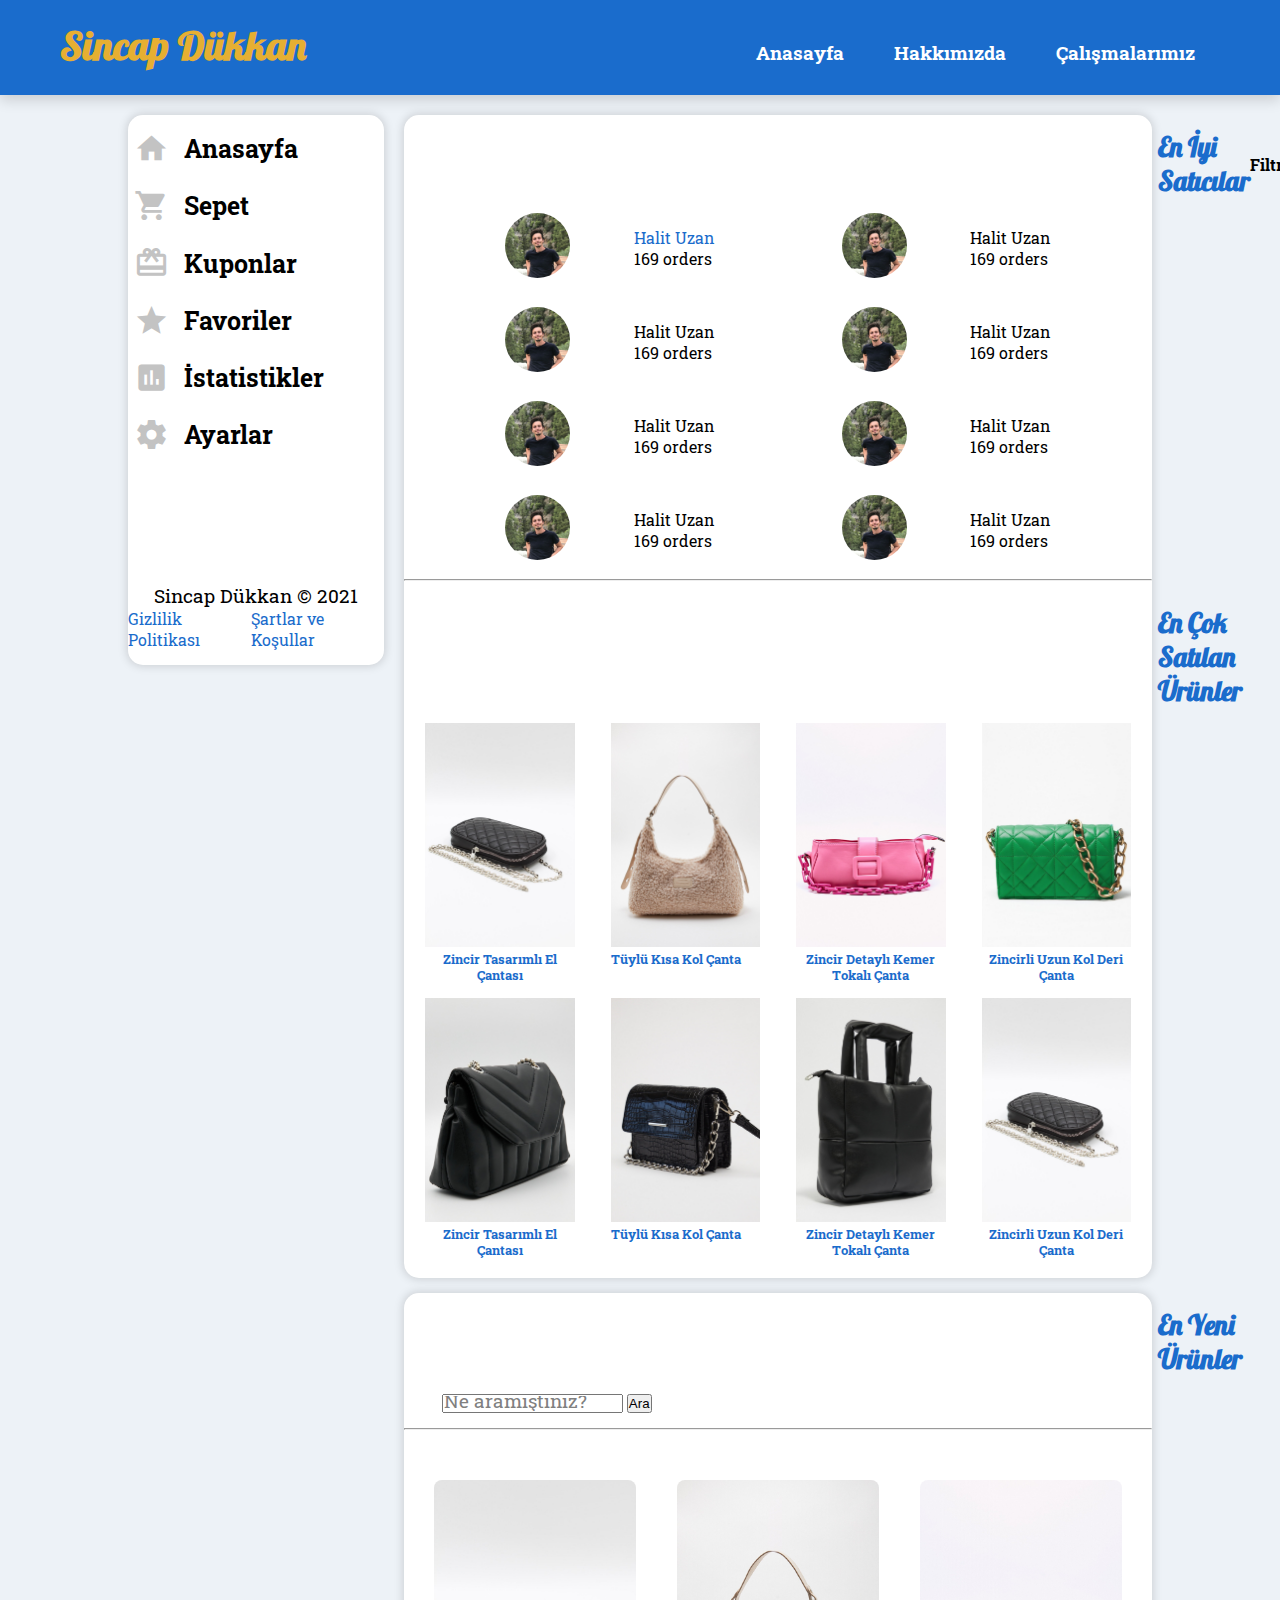
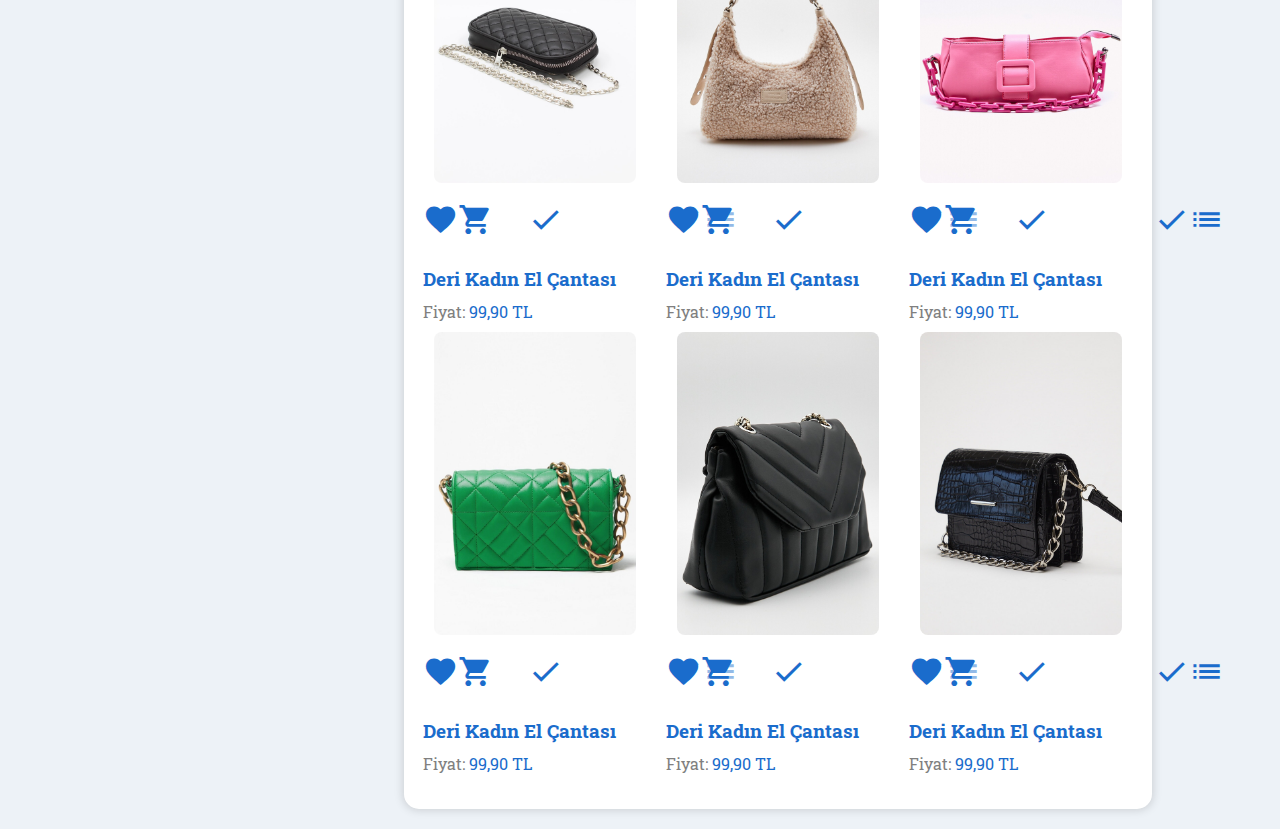
==== index.html @ 0cda6cd9 "first commit" ====
<!DOCTYPE html>
<html lang="tr">

<head>
    <meta charset="UTF-8" />
    <meta http-equiv="X-UA-Compatible" content="IE=edge" />
    <meta name="viewport" content="width=device-width, initial-scale=1.0" />
    <link href="https://fonts.googleapis.com/icon?family=Material+Icons" rel="stylesheet">
    <link rel="preconnect" href="https://fonts.googleapis.com">
    <link rel="preconnect" href="https://fonts.gstatic.com" crossorigin>
    <link href="https://cdn.jsdelivr.net/npm/bootstrap@5.0.2/dist/css/bootstrap.min.css" rel="stylesheet" integrity="sha384-EVSTQN3/azprG1Anm3QDgpJLIm9Nao0Yz1ztcQTwFspd3yD65VohhpuuCOmLASjC" crossorigin="anonymous">
    <link
        href="https://fonts.googleapis.com/css2?family=Lobster&family=Roboto+Slab:wght@100;200;300;400;500;600;700;800;900&display=swap"
        rel="stylesheet">
    <link rel="stylesheet" href="./css/style.css" />
    <link rel="stylesheet" href="./css/h3.css" />
    <link rel="stylesheet" href="./css/query.min.css" />
    <title>Sincap Dükkan</title>
</head>

<body>
    <div class="wrap">
        <header class="h3-flex-jc-sp">
            <div class="header-left h3-l-4">
                <p>Sincap Dükkan</p>
            </div>
            <div class="header-right h3-align-c h3-r-4">
                <span>
                    <ul class="top-menu h3-align-c">
                        <a href="./index.html"><li>Anasayfa</li></a>
                    </a>
                    <a href="./hakkimizda.html"><li>Hakkımızda</li></a>
                    <a href="#"><li>Çalışmalarımız</li></a>
                    </ul>
                </span>
            </div>
        </header>

        <main class="h3-flex-jc-sp">
            <div class="sidebar h3-flexd-jc-sp">
                <div class="left-menu">
                    <ul>
                        <li class="h3-align-c"><span class="material-icons">home</span><span
                                class="left-menu-1">Anasayfa</span></li>
                        <li class="h3-align-c"><span class="material-icons">shopping_cart</span><span
                                class="left-menu-1">Sepet</span></li>
                        <li class="h3-align-c"><span class="material-icons">redeem</span><span
                                class="left-menu-1">Kuponlar</span></li>
                        <li class="h3-align-c"><span class="material-icons">star</span><span
                                class="left-menu-1">Favoriler</span></li>
                        <li class="h3-align-c"><span class="material-icons">assessment</span><span
                                class="left-menu-1">İstatistikler</span></li>
                        <li class="h3-align-c"><span class="material-icons">settings</span><span
                                class="left-menu-1">Ayarlar</span></li>
                    </ul>
                </div>
                <div class="sidebar-info h3-flexd-jc-se" style="margin-bottom: 15px;">
                    <div style="font-size: 1.2rem;text-align: center;">
                        <p>Sincap Dükkan &copy; 2021</p>
                    </div>
                    <div class="h3-flex-jc-se" style="font-size: 1rem;">
                        <a href="#">Gizlilik Politikası</a>
                        <a href="#">Şartlar ve Koşullar</a>
                    </div>
                </div>
            </div>
            <div class="main">
                <div class="main-top">
                    <div class="top-sellers">
                        <div class="top-header h3-flex-jc-sp" style="width: 95%;margin: auto;">
                            <div class="h3-align-c"><span class="material-icons">
                                    local_fire_department
                                </span>
                                <h3>En İyi Satıcılar</h3>
                            </div>
                            <div class="h3-align-c">
                                <h4>Filtrele</h4><span class="material-icons"
                                    style="color: #edf2f7;text-shadow: 0px 0px 3px rgb(0 0 0 / 15%);">
                                    filter_alt
                                </span>
                            </div>
                        </div>
                        <div class="top-main h3-flex h3-flex-wrap">
                            <div class="sellers h3-flex-jc-se h3-align-c">
                                <div>
                                    <img src="./images/pp.jpg" alt="">
                                </div>
                                <div>
                                    <p><a href="./sellers.html">Halit Uzan</a></p>
                                    <p>169 orders</p>
                                </div>
                            </div>
                            <div class="sellers h3-flex-jc-se h3-align-c">
                                <div>
                                    <img src="./images/pp.jpg" alt="">
                                </div>
                                <div>
                                    <p>Halit Uzan</p>
                                    <p>169 orders</p>
                                </div>
                            </div>
                            <div class="sellers h3-flex-jc-se h3-align-c">
                                <div>
                                    <img src="./images/pp.jpg" alt="">
                                </div>
                                <div>
                                    <p>Halit Uzan</p>
                                    <p>169 orders</p>
                                </div>
                            </div>
                            <div class="sellers h3-flex-jc-se h3-align-c">
                                <div>
                                    <img src="./images/pp.jpg" alt="">
                                </div>
                                <div>
                                    <p>Halit Uzan</p>
                                    <p>169 orders</p>
                                </div>
                            </div>
                            <div class="sellers h3-flex-jc-se h3-align-c">
                                <div>
                                    <img src="./images/pp.jpg" alt="">
                                </div>
                                <div>
                                    <p>Halit Uzan</p>
                                    <p>169 orders</p>
                                </div>
                            </div>
                            <div class="sellers h3-flex-jc-se h3-align-c">
                                <div>
                                    <img src="./images/pp.jpg" alt="">
                                </div>
                                <div>
                                    <p>Halit Uzan</p>
                                    <p>169 orders</p>
                                </div>
                            </div>
                            <div class="sellers h3-flex-jc-se h3-align-c">
                                <div>
                                    <img src="./images/pp.jpg" alt="">
                                </div>
                                <div>
                                    <p>Halit Uzan</p>
                                    <p>169 orders</p>
                                </div>
                            </div>
                            <div class="sellers h3-flex-jc-se h3-align-c">
                                <div>
                                    <img src="./images/pp.jpg" alt="">
                                </div>
                                <div>
                                    <p>Halit Uzan</p>
                                    <p>169 orders</p>
                                </div>
                            </div>
                        </div>
                    </div>
                    <hr>
                    <div class="top-articles">
                        <div class="top-header h3-flex-jc-sp" style="width: 95%;margin: auto;">
                            <div class="h3-align-c"><span class="material-icons">
                                    local_fire_department
                                </span>
                                <h3>En Çok Satılan Ürünler</h3>
                            </div>
                        </div>
                        <div class="articles-body h3-flex-jc-se h3-flex-wrap">
                            <div class="article h3-align-c h3-flex-jc-se">
                                <div class="article-img">
                                    <img src="./images/yeni.jpg" alt="">
                                </div>
                                <div class="article-details h3-flexd-jc-se">
                                    <h3 class="article-h3">Zincir Tasarımlı El Çantası</h3>
                                </div>
                            </div>
                            <div class="article h3-align-c h3-flex-jc-se">
                                <div class="article-img">
                                    <img src="./images/yeni1.jpg" alt="">
                                </div>
                                <div class="article-details h3-flexd-jc-se">
                                    <h3 class="article-h3">Tüylü Kısa Kol Çanta</h3>
                                    
                                </div>
                            </div>
                            <div class="article h3-align-c h3-flex-jc-se">
                                <div class="article-img">
                                    <img src="./images/yeni3.jpg" alt="">
                                </div>
                                <div class="article-details h3-flexd-jc-se">
                                    <h3 class="article-h3">Zincir Detaylı Kemer Tokalı Çanta</h3>
                                    
                                </div>
                            </div>
                            <div class="article h3-align-c h3-flex-jc-se ">
                                <div class="article-img">
                                    <img src="./images/yeni4.jpg" alt="">
                                </div>
                                <div class="article-details h3-flexd-jc-se">
                                    <h3 class="article-h3">Zincirli Uzun Kol Deri Çanta</h3> 
                                </div>
                            </div>
                            <div class="article h3-align-c h3-flex-jc-se">
                                <div class="article-img">
                                    <img src="./images/yeni5.jpg" alt="">
                                </div>
                                <div class="article-details h3-flexd-jc-se">
                                    <h3 class="article-h3">Zincir Tasarımlı El Çantası</h3>
                                </div>
                            </div>
                            <div class="article h3-align-c h3-flex-jc-se">
                                <div class="article-img">
                                    <img src="./images/yeni6.jpg" alt="">
                                </div>
                                <div class="article-details h3-flexd-jc-se">
                                    <h3 class="article-h3">Tüylü Kısa Kol Çanta</h3>
                                    
                                </div>
                            </div>
                            <div class="article h3-align-c h3-flex-jc-se">
                                <div class="article-img">
                                    <img src="./images/yeni7.jpg" alt="">
                                </div>
                                <div class="article-details h3-flexd-jc-se">
                                    <h3 class="article-h3">Zincir Detaylı Kemer Tokalı Çanta</h3>
                                    
                                </div>
                            </div>
                            <div class="article h3-align-c h3-flex-jc-se ">
                                <div class="article-img">
                                    <img src="./images/yeni.jpg" alt="">
                                </div>
                                <div class="article-details h3-flexd-jc-se">
                                    <h3 class="article-h3">Zincirli Uzun Kol Deri Çanta</h3> 
                                </div>
                            </div>
                        </div>
                    </div>
                </div>

                <div class="main-bottom">

                    <div class="top-header h3-flex-jc-sp" style="width: 95%;margin: auto;">
                        <div class="h3-align-c"><span class="material-icons">
                                local_fire_department
                            </span>
                            <h3>En Yeni Ürünler</h3>
                        </div>
                    </div>
                    <div class="top-main h3-flex h3-flex-wrap">
                        <div class="input-group mb-3">
                            <input type="text" class="form-control" placeholder="Ne aramıştınız?"
                                aria-label="Example text with button addon" aria-describedby="button-addon1">
                            <button class="btn btn-outline-secondary" type="button" id="button-addon1">Ara</button>
                        </div>
                    </div>
                    <hr>
                    <div class="top-articles">
                        <div class="son-paylasimlar h3-flex-wrap h3-flex-jc-se h3-align-c">
                            <div class="icerik">
                                <figure>
                                    <img src="./images/yeni.jpg" alt="">
                                </figure>
                                <div class="sepet yeni-urunler">
                                    <a href="#">
                                        <span class="material-icons">favorite</span>
                                    </a>
                                    <a href="#">
                                        <span class="material-icons">shopping_cart_checkout</span>
                                    </a>
                                    <a href="#">
                                        <span class="material-icons">checklist</span>
                                    </a>
                                </div>
                                <h3>Deri Kadın El Çantası</h3>
                                <span>
                                    <p>Fiyat: <a href="#">99,90 TL</a></p>
                                </span>
                            </div>
                            <div class="icerik">
                                <figure>
                                    <img src="./images/yeni1.jpg" alt="">
                                </figure>
                                <div class="sepet yeni-urunler">
                                    <a href="#">
                                        <span class="material-icons">favorite</span>
                                    </a>
                                    <a href="#">
                                        <span class="material-icons">shopping_cart_checkout</span>
                                    </a>
                                    <a href="#">
                                        <span class="material-icons">checklist</span>
                                    </a>
                                </div>
                                <h3>Deri Kadın El Çantası</h3>
                                <span>
                                    <p>Fiyat: <a href="#">99,90 TL</a></p>
                                </span>
                            </div>
                            <div class="icerik">
                                <figure>
                                    <img src="./images/yeni3.jpg" alt="">
                                </figure>
                                <div class="sepet yeni-urunler">
                                    <a href="#">
                                        <span class="material-icons">favorite</span>
                                    </a>
                                    <a href="#">
                                        <span class="material-icons">shopping_cart_checkout</span>
                                    </a>
                                    <a href="#">
                                        <span class="material-icons">checklist</span>
                                    </a>
                                </div>
                                <h3>Deri Kadın El Çantası</h3>
                                <span>
                                    <p>Fiyat: <a href="#">99,90 TL</a></p>
                                </span>
                            </div>
                            <div class="icerik">
                                <figure>
                                    <img src="./images/yeni4.jpg" alt="">
                                </figure>
                                <div class="sepet yeni-urunler">
                                    <a href="#">
                                        <span class="material-icons">favorite</span>
                                    </a>
                                    <a href="#">
                                        <span class="material-icons">shopping_cart_checkout</span>
                                    </a>
                                    <a href="#">
                                        <span class="material-icons">checklist</span>
                                    </a>
                                </div>
                                <h3>Deri Kadın El Çantası</h3>
                                <span>
                                    <p>Fiyat: <a href="#">99,90 TL</a></p>
                                </span>
                            </div>
                            <div class="icerik">
                                <figure>
                                    <img src="./images/yeni5.jpg" alt="">
                                </figure>
                                <div class="sepet yeni-urunler">
                                    <a href="#">
                                        <span class="material-icons">favorite</span>
                                    </a>
                                    <a href="#">
                                        <span class="material-icons">shopping_cart_checkout</span>
                                    </a>
                                    <a href="#">
                                        <span class="material-icons">checklist</span>
                                    </a>
                                </div>
                                <h3>Deri Kadın El Çantası</h3>
                                <span>
                                    <p>Fiyat: <a href="#">99,90 TL</a></p>
                                </span>
                            </div>
                            <div class="icerik">
                                <figure>
                                    <img src="./images/yeni6.jpg" alt="">
                                </figure>
                                <div class="sepet yeni-urunler">
                                    <a href="#">
                                        <span class="material-icons">favorite</span>
                                    </a>
                                    <a href="#">
                                        <span class="material-icons">shopping_cart_checkout</span>
                                    </a>
                                    <a href="#">
                                        <span class="material-icons">checklist</span>
                                    </a>
                                </div>
                                <h3>Deri Kadın El Çantası</h3>
                                <span>
                                    <p>Fiyat: <a href="#">99,90 TL</a></p>
                                </span>
                            </div>
                        </div>

                    </div>
                </div>
            </div>
        </main>

    </div>

    
</body>

</html>
---- css/style.css ----
*{
    margin: 0;
    padding: 0;
    text-decoration: none;
    list-style-type: none;
}
:root{
    --ana-renk:#1a6ccc;
    --icon-renk:#e6af32;
    --ana-font: 'Roboto Slab', serif;
    --logo-font:'Lobster', cursive;
}
body{
    font-family: var(--ana-font);
  -webkit-font-smoothing: antialiased;
  -moz-osx-font-smoothing: grayscale;
  background-color: #edf2f7;
}
a{color: var(--ana-renk);text-decoration: none;}
a:active{color: var(--ana-renk);}
a:hover{color:var(--icon-renk);}
header {width:100%;color: white;background-color:var(--ana-renk);align-items:baseline; box-shadow: 0 5px 13px 0 rgba(0,0,0, 0.15);}
header a {color: white;font-family: var(--ana-font);}
.top-menu{font-size: 1.2rem;}
.top-menu a li {border: none!important;}
.header-left{z-index: 999;}
.header-left, .header-right{padding: 20px;font-weight: bold;}
.header-left p {font-size: 40px;font-family: var(--logo-font);color: var(--icon-renk);}
.header-right li {margin:0 15px;padding: 10px;}
.header-right li:last-child{border-right: 2px solid #1762ba;}
.profil {padding: 10px;}
.profil p {margin-right:10px;font-size: 1.5rem;font-family: var(--ana-font);color: white;}
.profil img {width: 40px; border-radius: 20px;box-shadow: 0 0px 7px 2px rgb(0 0 0 / 39%)}

main{width: 80%;margin: 20px auto;}
.sidebar {width: 25%;max-height:550px;font-size: 25px;background-color: white;border-radius: 15px;box-shadow: 0 0px 10px 0.2px rgb(0 0 0 / 15%)}
.left-menu-1{margin-left: 15px;font-weight: bold;}
.left-menu ul{padding-left:0}
.left-menu ul li {padding: 6px;margin-top: 10px;cursor: pointer;}
.left-menu ul li:hover {width: 90%;border-radius:0 20px 20px 0;background-color: #f3f7fc;transition: background-color 0.8s;color: var(--ana-renk);border-left: 0.3rem solid var(--ana-renk);}
.left-menu ul li span:hover{color: var(--ana-renk);}
.main{width:70%;}
.main h3 {color: var(--ana-renk);}
.main-top{padding-top: 15px;background-color: white;border-radius: 15px;box-shadow: 0 0px 10px 0.2px rgb(0 0 0 / 15%)}
.top-main {width: 90%;margin: 15px auto;row-gap: 25px;}
.sellers{width: 25%;}
.top-main img {width: 65px;border-radius: 40px;}
.top-header h3 {font-size: 1.7rem;font-weight: bold;font-family: var(--logo-font);}
.top-header .material-icons {color: var(--icon-renk);}
.top-articles {margin-top: 25px;padding-bottom: 20px;}

.article {width: 10%;flex-direction: column;align-self: flex-start;}
.article-img{width: 100%;}
.article img {width: 100%;}
.articles-body{margin-top: 15px;gap: 15px;}
.article-details{width: 100%;align-items: baseline;}
.article-details h3{font-size: 1.4rem;}
.article-h3{font-size: 0.8rem!important;text-align: center;}
.material-icons{color:#c3c3c3;font-size: calc(1rem + 1.5vw);}

.main-bottom {
   margin-top:15px;padding-top: 15px;background-color: white;border-radius: 15px;box-shadow: 0 0px 10px 0.2px rgb(0 0 0 / 15%)
}
.search-input {
    width: 100%;
}
.input{width: 80%;}
.input input{    width: 100%;
    padding: 15px   ;
    border: 2px solid #E2E2E2;
    border-radius: 25px;
    outline: none;
}
::placeholder {font-size: 1.2rem;color: gray;font-family: var(--ana-font);padding-top: 2px;}
.search-buton{width: 15%;text-align: center;}
.search-buton button {
    padding: 10px 35px;
    background-color: var(--ana-renk);
    text-align: center;
    border-radius: 20px;
    color: white;
    font-family: var(--ana-font);
    font-size: 1.2rem;
}
.son-paylasimlar{width: 100%;padding: 15px 0;}
.icerik {width: 30%;}
.icerik img {width: 90%;border-radius: 8px;}
.icerik figure, .icerik h3, .icerik span p {margin-top: 10px;}
.icerik figure {text-align: center;}
.icerik span p {color: gray;}


.fixed-menu{
    position: fixed;
    bottom: 20px;
    left: 20px;
    width: 160px;
    background-color: var(--ana-renk);
    padding-top: 2px;
}
.fixed-menu .material-icons{
    color: white;
    font-size: 3rem;
}

/*Satıcı Sayfası Css Kodları*/

.seller-info{width: 100%;justify-content: space-between!important;}
.sellers-image img {width:100%;border-radius:15px;}
.sellers-details{width:83%;align-self: flex-start;} 
.sellers-image{text-align: center;width: 15%; align-self: start;margin-top: 36px;}
.contact {float: right;
    width: auto;
    text-align: right;
    display: flex;
    flex-direction: column;

}
.satici-baslik {
    display: flex;
    justify-content: space-between;
    align-items: baseline;
}
.satici-baslik p {font-size: calc(1.5rem + 1.5vw); color: var(--icon-renk);}
.details-para{text-align: justify;}
.website-icon {
    font-size: 1rem;
}
.contact .material-icons {font-size: 1.5rem;color: var(--ana-renk);}
.contact p, .contact address {font-size: 1.1rem;}
.sellers-article {width: 30%;flex-direction: column;}
.sellers-article .article-img {width: 100%;position: relative;}
.sellers-article .article-details {width: 100%;}
.sepet {
    position: absolute;
    bottom: 21px;
    text-align: center;
    width: 100%;
    padding: 15px 0px;
    background-color: #ffffff87;
}
.sepet .material-icons{font-size: calc(1rem + 1.5vw);color: var(--ana-renk);text-shadow: 0px 0px 1px #edf2f7ab;}
.sepet .material-icons:hover {color: var(--icon-renk);}
.sepet{display:flex; justify-content: space-evenly;transition: background-color 1.4s ease 1s;text-shadow: 0px 0px 3px var(--ana-renk);}
.yeni-urunler{
    position: static;
    justify-content: space-around;
}
---- css/h3.css ----
.h3-flex,.h3-flex-jc-sp, .h3-flex-jc-se,.h3-flex-jc-sa,.h3-align-c,.h3-flexd-jc-sp,.h3-flexd-jc-se {
    display: flex;
}
.h3-flex-jc-sp{
    justify-content: space-between;
}
.h3-flex-jc-se{
    justify-content: space-evenly;
}
.h3-flex-jc-sa{
    justify-content: space-around;
}
.h3-flex-wrap{
    flex-wrap: wrap;
}
.h3-align-c {
    align-items: center;
}

.h3-flexd-jc-sp {
    flex-direction: column;
    justify-content: space-between;
}
.h3-flexd-jc-se {
    flex-direction: column;
    justify-content: space-evenly;
}

/*Margins*/
.h3-lr-1{
    margin-left: 1rem;
    margin-right: 1rem;
}
.h3-lr-2{
    margin-left: 1.5rem;
    margin-right: 1.5rem;
}
.h3-lr-3{
    margin-left: 2rem;
    margin-right: 2rem;
}
.h3-lr-4{
    margin-left: 2.5rem;
    margin-right: 2.5rem;
}
.h3-lr-5{
    margin-left: 3rem;
    margin-right: 3rem;
}
.h3-l-1{
    margin-left: 1rem;
}
.h3-l-2{
    margin-left: 1.5rem;
}
.h3-l-3{
    margin-left: 2rem;
}
.h3-l-4{
    margin-left: 2.5rem;
}
.h3-l-5{
    margin-left: 3rem;
}
.h3-r-1{
    margin-right: 1rem;
}
.h3-r-2{
    margin-right: 1.5rem;
}
.h3-r-3{
    margin-right: 2rem;
}
.h3-r-4{
    margin-right: 2.5rem;
}
.h3-r-5{
    margin-right: 3rem;
}
---- css/query.min.css ----
@media screen and (max-width:425px) {
    
}
@media screen and (max-width:768px) {
    header{flex-direction: column;}
    .header-right{flex-direction: column;width: 100%;}
    .header-left{width: 100%;text-align: center;}
    .profil{order: 1;align-self: center;}
    .top-menu{flex-direction: column;width: 100%;font-size: 2rem;}
    .top-sellers {display: none;}
    main{flex-direction: column;width: 98%;}
    .sidebar{width: 100%;}
    .main{width: 100%;margin-top: 10px;}
    .articles-body{flex-direction: row;}
    .article{width: 33%;flex-direction: column;}
    .article-img,.article-details{width: 98%;}
    .header-left, .header-right{padding: 20px 0;}
    .header-left p {border-bottom: 1px solid;
    padding-bottom: 5px;background-color: var(--ana-renk);    position: fixed;
    width: 100%;
    top: 0;}
    .header-right li:last-child{border: none;}
    .search-input{justify-content:flex-start;}
    .search-buton button{border-radius: 0 20px 20px 0;padding: 10px 15px;}
    .icerik{width: 45%;padding: 5px;border: 1px solid #1a6ccc;margin: 10px 0;border-radius: 15px;}
    .son-paylasimlar {justify-content: space-evenly;}
    .fixed-menu{flex-direction: column;width: auto;}
    .seller-info{width: 100%;}
    .sellers-page{display: block;}

}
@media screen and (min-width:769px) and (max-width:1024px) {
    .header-right{
        flex-direction: column;
    }
    main {width: 98%;}
    .main {width:73%;}
    .article {width: 25%;}
    .sellers {width: 50%;}
    .sidebar-info div {flex-direction: column;align-items: center;}
    .search-input{justify-content:flex-start;}
    .search-buton button{border-radius: 0 20px 20px 0;padding: 10px 15px;}
    .profil{align-self: flex-end;}
    .header-right li:last-child{border: none;}
    .seller-info{width: 100%!important;}
}
@media screen and (min-width:1024px) and (max-width:1366px) {
    .sellers {width: 50%;}
    .article {width: 20%;}
    .main {width:73%;}
    .seller-info{width: 100%!important;}
}
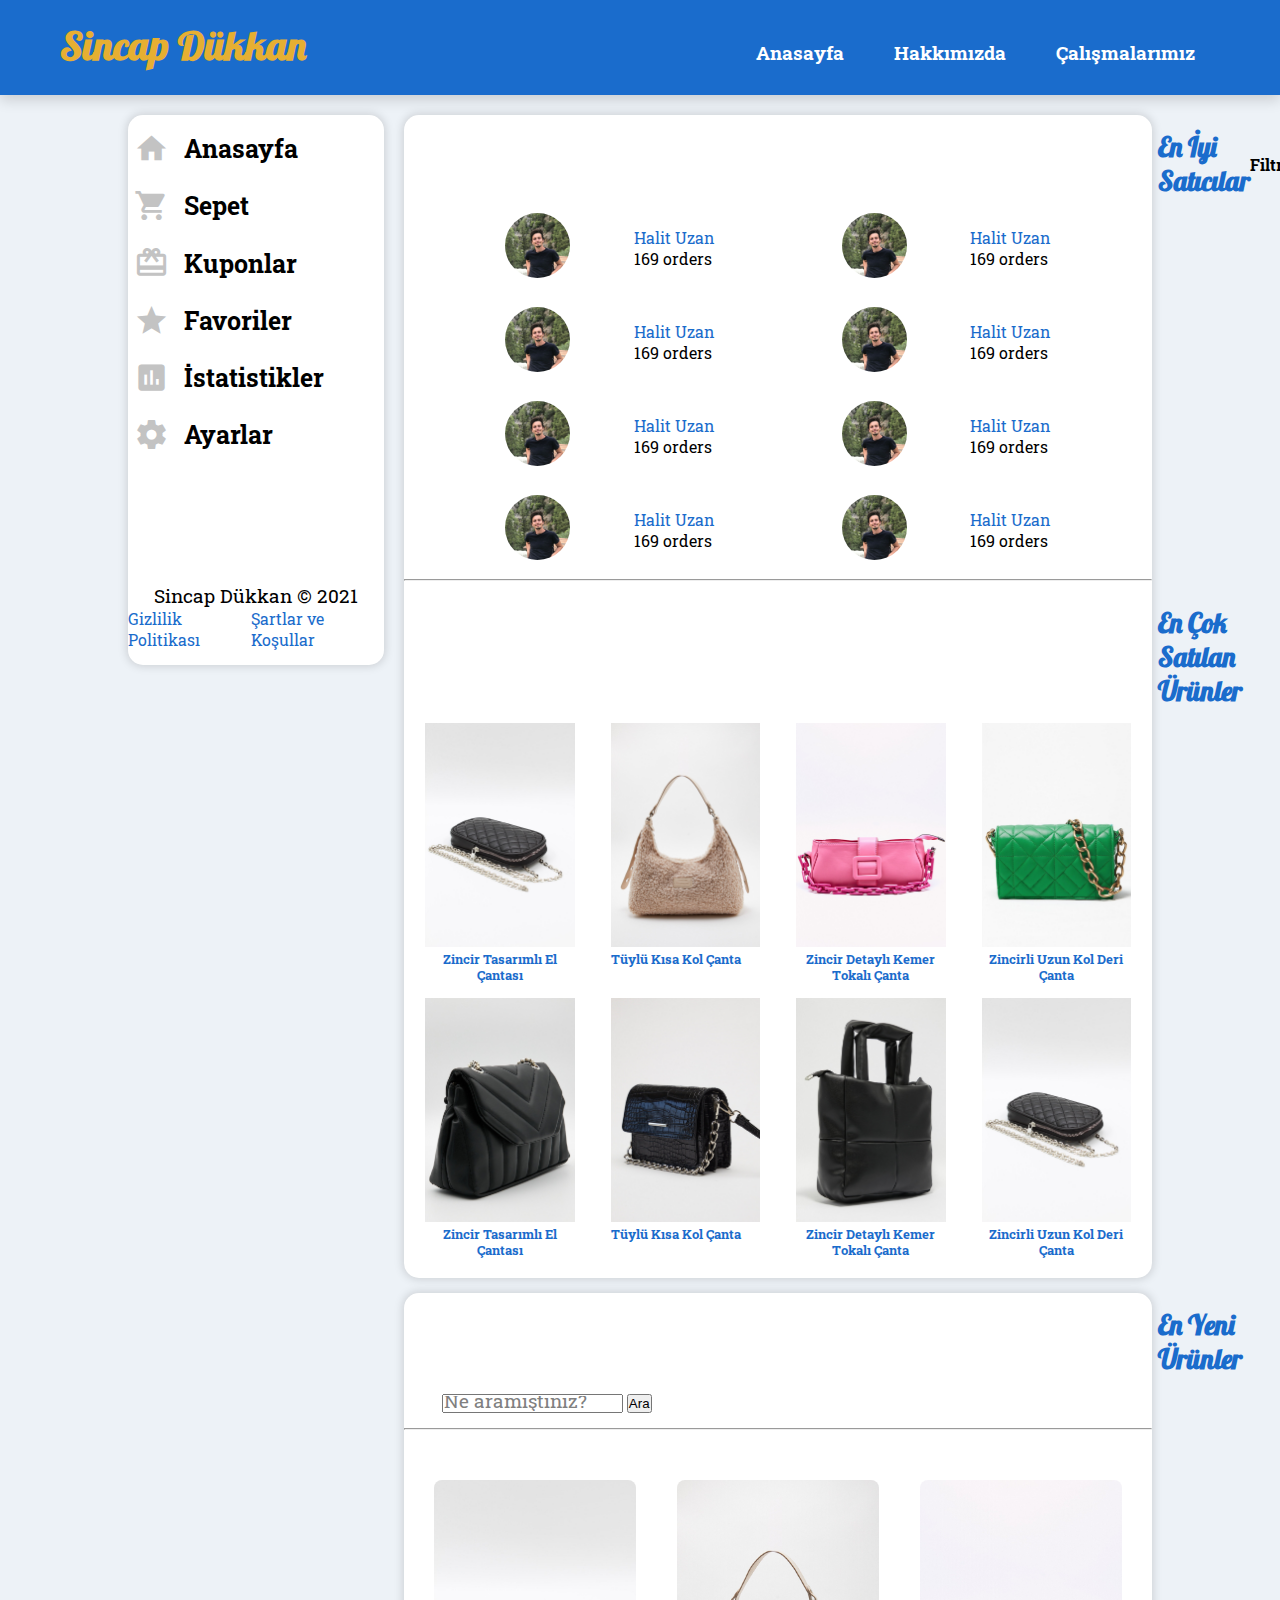
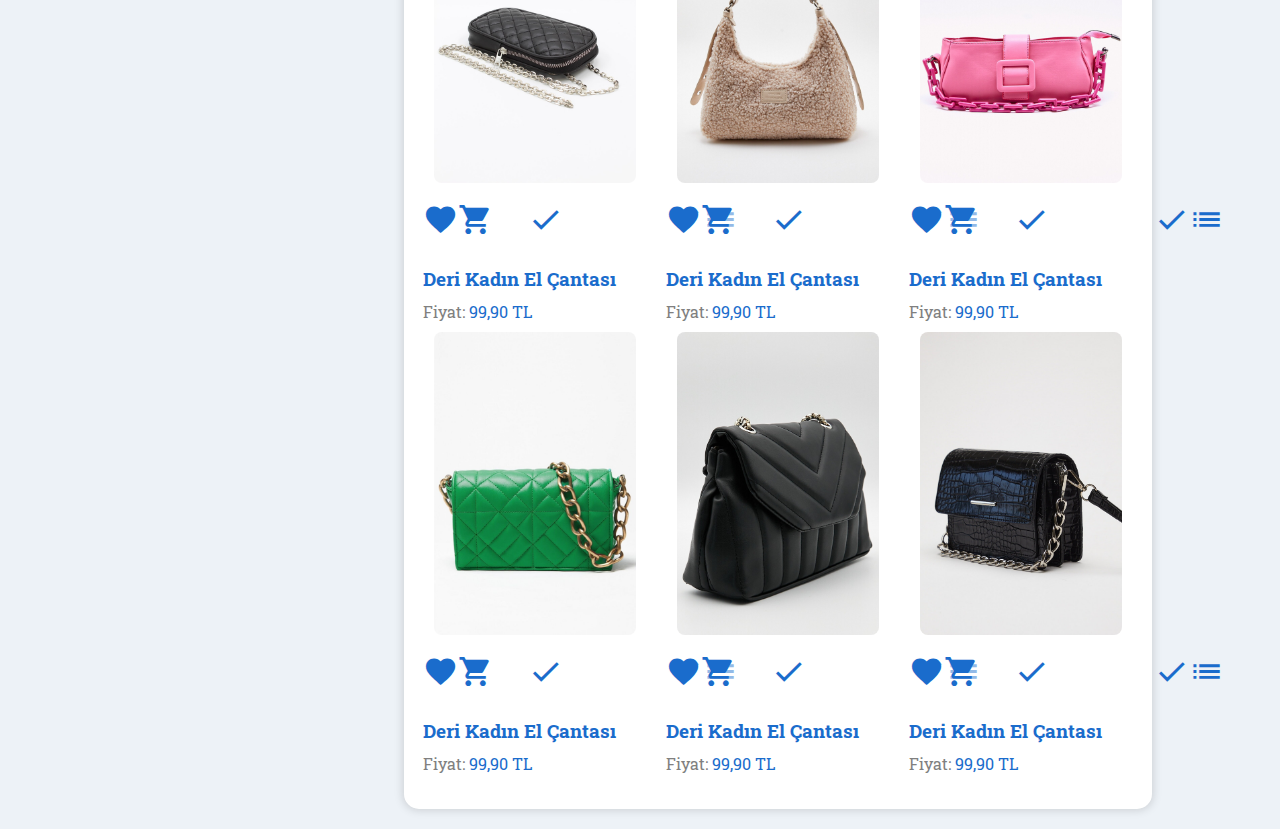
==== commit 5cad2b75: "eksik linkler eklendi" ====
--- a/index.html
+++ b/index.html
@@ -95,61 +95,61 @@
                                     <img src="./images/pp.jpg" alt="">
                                 </div>
                                 <div>
-                                    <p>Halit Uzan</p>
-                                    <p>169 orders</p>
-                                </div>
-                            </div>
-                            <div class="sellers h3-flex-jc-se h3-align-c">
-                                <div>
-                                    <img src="./images/pp.jpg" alt="">
-                                </div>
-                                <div>
-                                    <p>Halit Uzan</p>
-                                    <p>169 orders</p>
-                                </div>
-                            </div>
-                            <div class="sellers h3-flex-jc-se h3-align-c">
-                                <div>
-                                    <img src="./images/pp.jpg" alt="">
-                                </div>
-                                <div>
-                                    <p>Halit Uzan</p>
-                                    <p>169 orders</p>
-                                </div>
-                            </div>
-                            <div class="sellers h3-flex-jc-se h3-align-c">
-                                <div>
-                                    <img src="./images/pp.jpg" alt="">
-                                </div>
-                                <div>
-                                    <p>Halit Uzan</p>
-                                    <p>169 orders</p>
-                                </div>
-                            </div>
-                            <div class="sellers h3-flex-jc-se h3-align-c">
-                                <div>
-                                    <img src="./images/pp.jpg" alt="">
-                                </div>
-                                <div>
-                                    <p>Halit Uzan</p>
-                                    <p>169 orders</p>
-                                </div>
-                            </div>
-                            <div class="sellers h3-flex-jc-se h3-align-c">
-                                <div>
-                                    <img src="./images/pp.jpg" alt="">
-                                </div>
-                                <div>
-                                    <p>Halit Uzan</p>
-                                    <p>169 orders</p>
-                                </div>
-                            </div>
-                            <div class="sellers h3-flex-jc-se h3-align-c">
-                                <div>
-                                    <img src="./images/pp.jpg" alt="">
-                                </div>
-                                <div>
-                                    <p>Halit Uzan</p>
+                                    <p><a href="./sellers.html">Halit Uzan</a></p>
+                                    <p>169 orders</p>
+                                </div>
+                            </div>
+                            <div class="sellers h3-flex-jc-se h3-align-c">
+                                <div>
+                                    <img src="./images/pp.jpg" alt="">
+                                </div>
+                                <div>
+                                    <p><a href="./sellers.html">Halit Uzan</a></p>
+                                    <p>169 orders</p>
+                                </div>
+                            </div>
+                            <div class="sellers h3-flex-jc-se h3-align-c">
+                                <div>
+                                    <img src="./images/pp.jpg" alt="">
+                                </div>
+                                <div>
+                                    <p><a href="./sellers.html">Halit Uzan</a></p>
+                                    <p>169 orders</p>
+                                </div>
+                            </div>
+                            <div class="sellers h3-flex-jc-se h3-align-c">
+                                <div>
+                                    <img src="./images/pp.jpg" alt="">
+                                </div>
+                                <div>
+                                    <p><a href="./sellers.html">Halit Uzan</a></p>
+                                    <p>169 orders</p>
+                                </div>
+                            </div>
+                            <div class="sellers h3-flex-jc-se h3-align-c">
+                                <div>
+                                    <img src="./images/pp.jpg" alt="">
+                                </div>
+                                <div>
+                                    <p><a href="./sellers.html">Halit Uzan</a></p>
+                                    <p>169 orders</p>
+                                </div>
+                            </div>
+                            <div class="sellers h3-flex-jc-se h3-align-c">
+                                <div>
+                                    <img src="./images/pp.jpg" alt="">
+                                </div>
+                                <div>
+                                    <p><a href="./sellers.html">Halit Uzan</a></p>
+                                    <p>169 orders</p>
+                                </div>
+                            </div>
+                            <div class="sellers h3-flex-jc-se h3-align-c">
+                                <div>
+                                    <img src="./images/pp.jpg" alt="">
+                                </div>
+                                <div>
+                                    <p><a href="./sellers.html">Halit Uzan</a></p>
                                     <p>169 orders</p>
                                 </div>
                             </div>
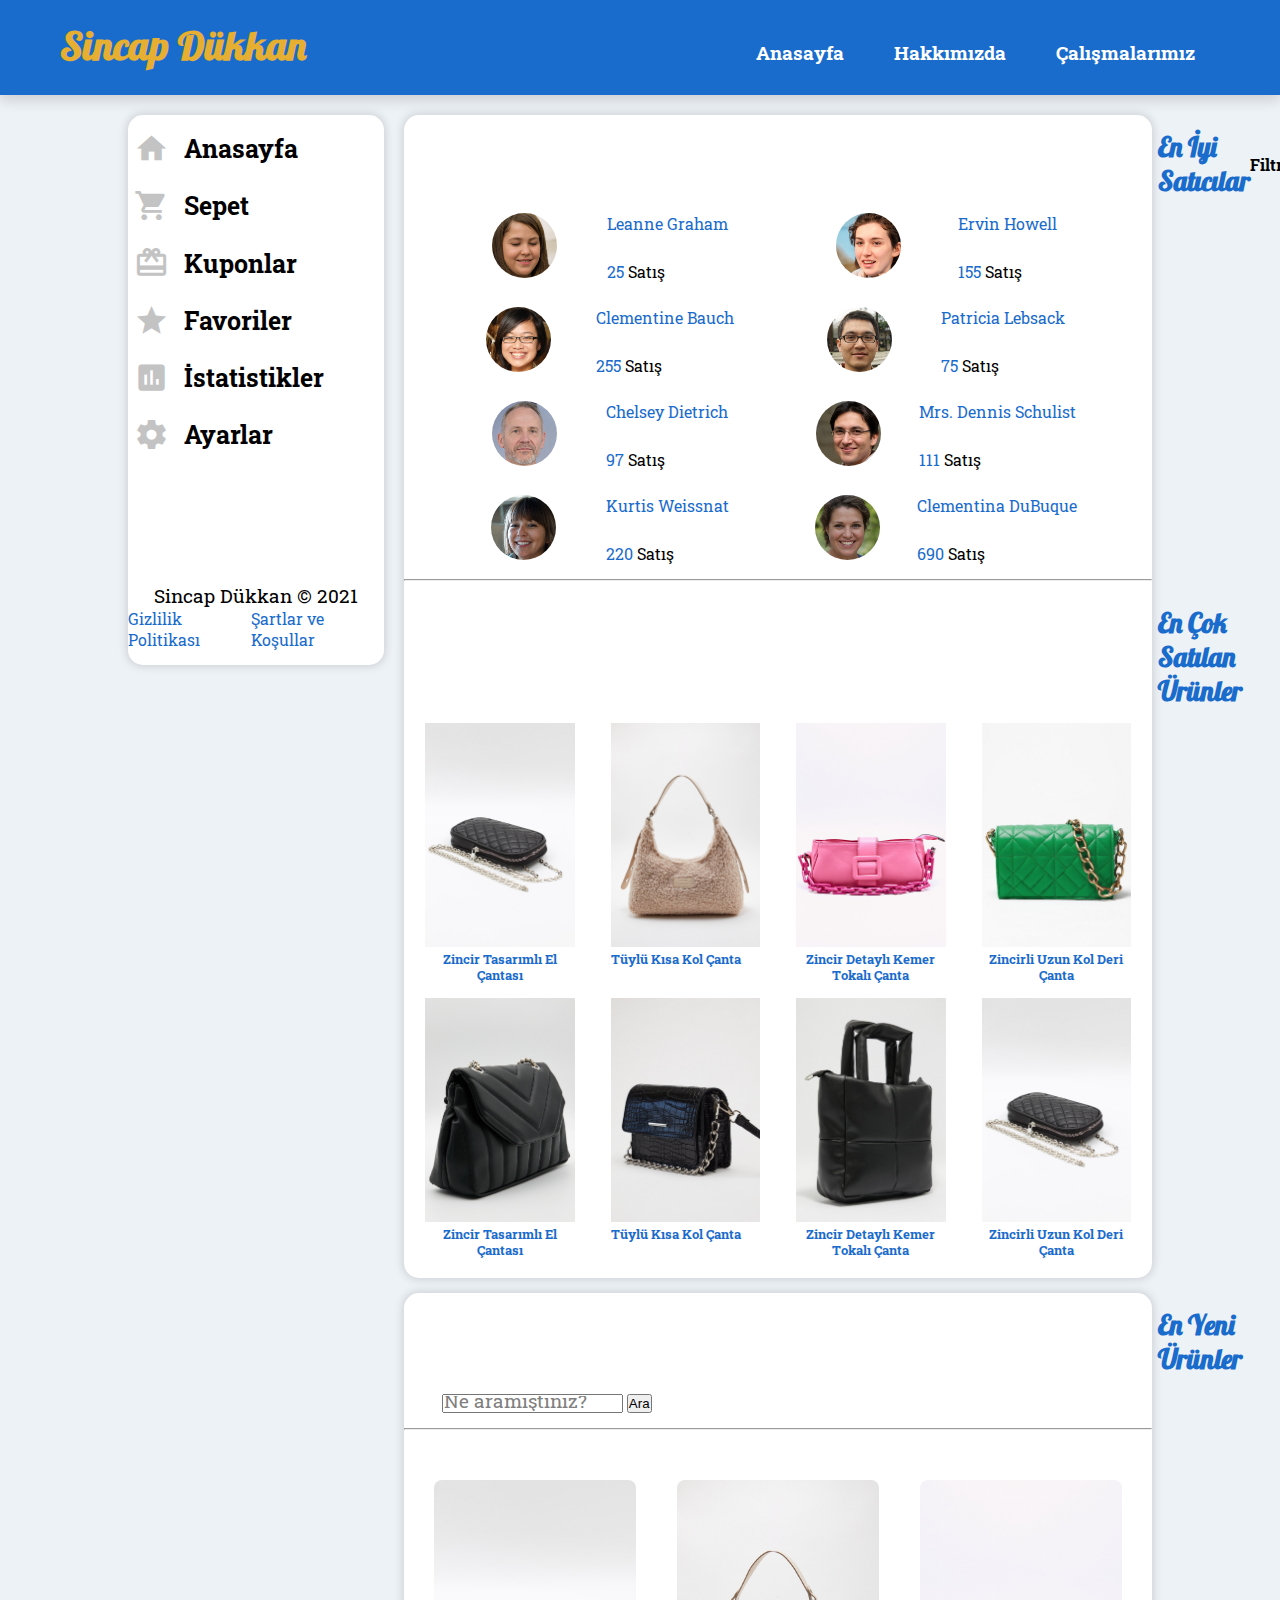
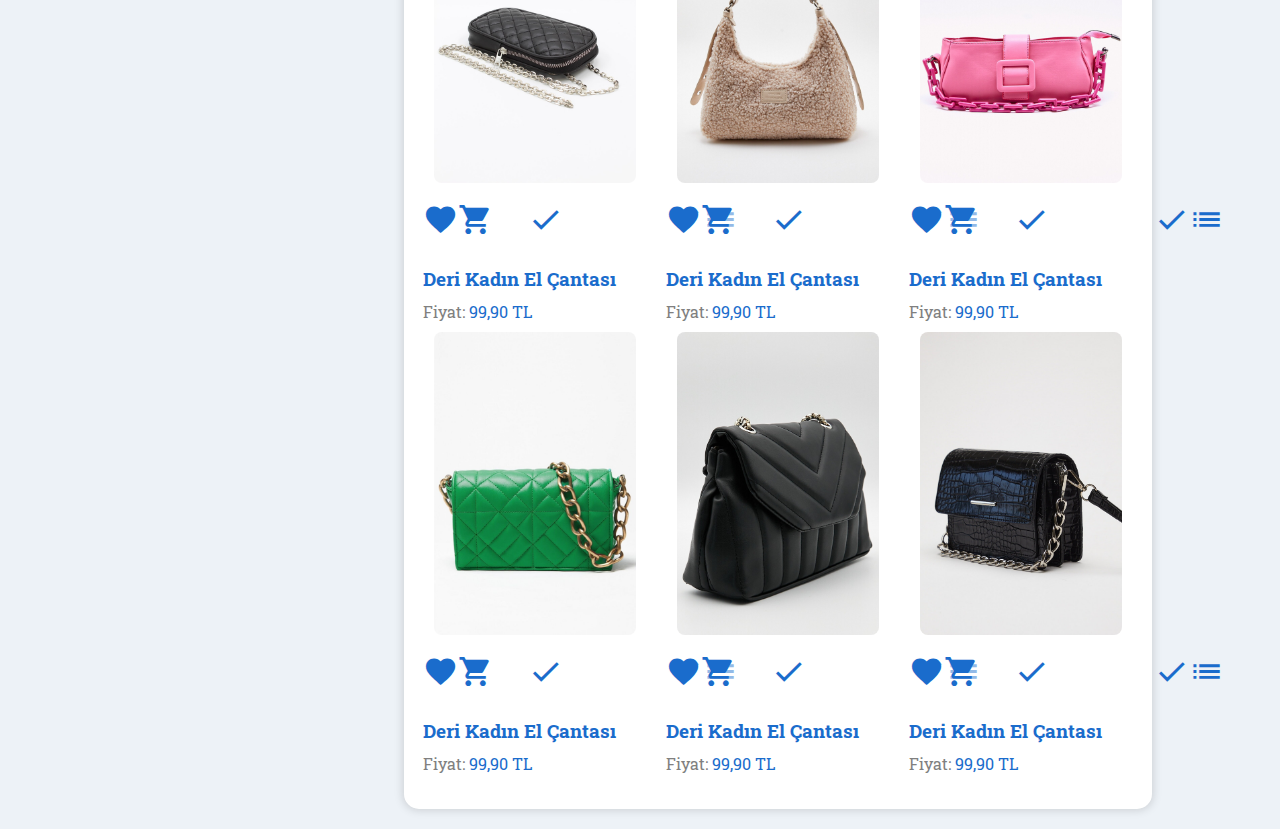
==== commit c3cd5743: "profil resimleri eklendi js dosyasında otomatik sellers lar eklendi" ====
--- a/index.html
+++ b/index.html
@@ -80,79 +80,79 @@
                                 </span>
                             </div>
                         </div>
-                        <div class="top-main h3-flex h3-flex-wrap">
-                            <div class="sellers h3-flex-jc-se h3-align-c">
-                                <div>
-                                    <img src="./images/pp.jpg" alt="">
-                                </div>
-                                <div>
-                                    <p><a href="./sellers.html">Halit Uzan</a></p>
-                                    <p>169 orders</p>
-                                </div>
-                            </div>
-                            <div class="sellers h3-flex-jc-se h3-align-c">
-                                <div>
-                                    <img src="./images/pp.jpg" alt="">
-                                </div>
-                                <div>
-                                    <p><a href="./sellers.html">Halit Uzan</a></p>
-                                    <p>169 orders</p>
-                                </div>
-                            </div>
-                            <div class="sellers h3-flex-jc-se h3-align-c">
-                                <div>
-                                    <img src="./images/pp.jpg" alt="">
-                                </div>
-                                <div>
-                                    <p><a href="./sellers.html">Halit Uzan</a></p>
-                                    <p>169 orders</p>
-                                </div>
-                            </div>
-                            <div class="sellers h3-flex-jc-se h3-align-c">
-                                <div>
-                                    <img src="./images/pp.jpg" alt="">
-                                </div>
-                                <div>
-                                    <p><a href="./sellers.html">Halit Uzan</a></p>
-                                    <p>169 orders</p>
-                                </div>
-                            </div>
-                            <div class="sellers h3-flex-jc-se h3-align-c">
-                                <div>
-                                    <img src="./images/pp.jpg" alt="">
-                                </div>
-                                <div>
-                                    <p><a href="./sellers.html">Halit Uzan</a></p>
-                                    <p>169 orders</p>
-                                </div>
-                            </div>
-                            <div class="sellers h3-flex-jc-se h3-align-c">
-                                <div>
-                                    <img src="./images/pp.jpg" alt="">
-                                </div>
-                                <div>
-                                    <p><a href="./sellers.html">Halit Uzan</a></p>
-                                    <p>169 orders</p>
-                                </div>
-                            </div>
-                            <div class="sellers h3-flex-jc-se h3-align-c">
-                                <div>
-                                    <img src="./images/pp.jpg" alt="">
-                                </div>
-                                <div>
-                                    <p><a href="./sellers.html">Halit Uzan</a></p>
-                                    <p>169 orders</p>
-                                </div>
-                            </div>
-                            <div class="sellers h3-flex-jc-se h3-align-c">
-                                <div>
-                                    <img src="./images/pp.jpg" alt="">
-                                </div>
-                                <div>
-                                    <p><a href="./sellers.html">Halit Uzan</a></p>
-                                    <p>169 orders</p>
-                                </div>
-                            </div>
+                        <div class="top-main h3-flex h3-flex-wrap" id="top-main">
+                            <!-- <div class="sellers h3-flex-jc-se h3-align-c">
+                                <div>
+                                    <img src="./images/pp.jpg" alt="">
+                                </div>
+                                <div>
+                                    <p><a href="./sellers.html">Halit Uzan</a></p>
+                                    <p>169 orders</p>
+                                </div>
+                            </div>
+                            <div class="sellers h3-flex-jc-se h3-align-c">
+                                <div>
+                                    <img src="./images/pp.jpg" alt="">
+                                </div>
+                                <div>
+                                    <p><a href="./sellers.html">Halit Uzan</a></p>
+                                    <p>169 orders</p>
+                                </div>
+                            </div>
+                            <div class="sellers h3-flex-jc-se h3-align-c">
+                                <div>
+                                    <img src="./images/pp.jpg" alt="">
+                                </div>
+                                <div>
+                                    <p><a href="./sellers.html">Halit Uzan</a></p>
+                                    <p>169 orders</p>
+                                </div>
+                            </div>
+                            <div class="sellers h3-flex-jc-se h3-align-c">
+                                <div>
+                                    <img src="./images/pp.jpg" alt="">
+                                </div>
+                                <div>
+                                    <p><a href="./sellers.html">Halit Uzan</a></p>
+                                    <p>169 orders</p>
+                                </div>
+                            </div>
+                            <div class="sellers h3-flex-jc-se h3-align-c">
+                                <div>
+                                    <img src="./images/pp.jpg" alt="">
+                                </div>
+                                <div>
+                                    <p><a href="./sellers.html">Halit Uzan</a></p>
+                                    <p>169 orders</p>
+                                </div>
+                            </div>
+                            <div class="sellers h3-flex-jc-se h3-align-c">
+                                <div>
+                                    <img src="./images/pp.jpg" alt="">
+                                </div>
+                                <div>
+                                    <p><a href="./sellers.html">Halit Uzan</a></p>
+                                    <p>169 orders</p>
+                                </div>
+                            </div>
+                            <div class="sellers h3-flex-jc-se h3-align-c">
+                                <div>
+                                    <img src="./images/pp.jpg" alt="">
+                                </div>
+                                <div>
+                                    <p><a href="./sellers.html">Halit Uzan</a></p>
+                                    <p>169 orders</p>
+                                </div>
+                            </div>
+                            <div class="sellers h3-flex-jc-se h3-align-c">
+                                <div>
+                                    <img src="./images/pp.jpg" alt="">
+                                </div>
+                                <div>
+                                    <p><a href="./sellers.html">Halit Uzan</a></p>
+                                    <p>169 orders</p>
+                                </div>
+                            </div> -->
                         </div>
                     </div>
                     <hr>
@@ -384,7 +384,7 @@
         </main>
 
     </div>
-
+<script src="./js/custom.js"></script>
     
 </body>
 
--- a/css/h3.css
+++ b/css/h3.css
@@ -15,6 +15,9 @@
 }
 .h3-align-c {
     align-items: center;
+}
+.h3-align-fs {
+    align-items: flex-start;
 }
 
 .h3-flexd-jc-sp {
@@ -77,3 +80,65 @@
 .h3-r-5{
     margin-right: 3rem;
 }
+
+/* height and width*/
+.h3-w100 {
+    width: 100%!important;
+}
+.h3-w90 {
+    width: 90%!important;
+}
+.h3-w80 {
+    width: 80%!important;
+}
+.h3-w70 {
+    width: 70%!important;
+}
+.h3-w60 {
+    width: 60%!important;
+}
+.h3-w50 {
+    width: 50%!important;
+}
+.h3-w40 {
+    width: 40%!important;
+}
+.h3-w30 {
+    width: 30%!important;
+}
+.h3-w20 {
+    width: 20%!important;
+}
+.h3-w10 {
+    width: 10%!important;
+}
+.h3-h100 {
+    height: 100%!important;
+}
+.h3-h90 {
+    height: 90%!important;
+}
+.h3-h80 {
+    height: 80%!important;
+}
+.h3-h70 {
+    height: 70%!important;
+}
+.h3-h60 {
+    height: 60%!important;
+}
+.h3-h50 {
+    height: 50%!important;
+}
+.h3-h40 {
+    height: 40%!important;
+}
+.h3-h30 {
+    height: 30%!important;
+}
+.h3-h20 {
+    height: 20%!important;
+}
+.h3-h10 {
+    height: 10%!important;
+}
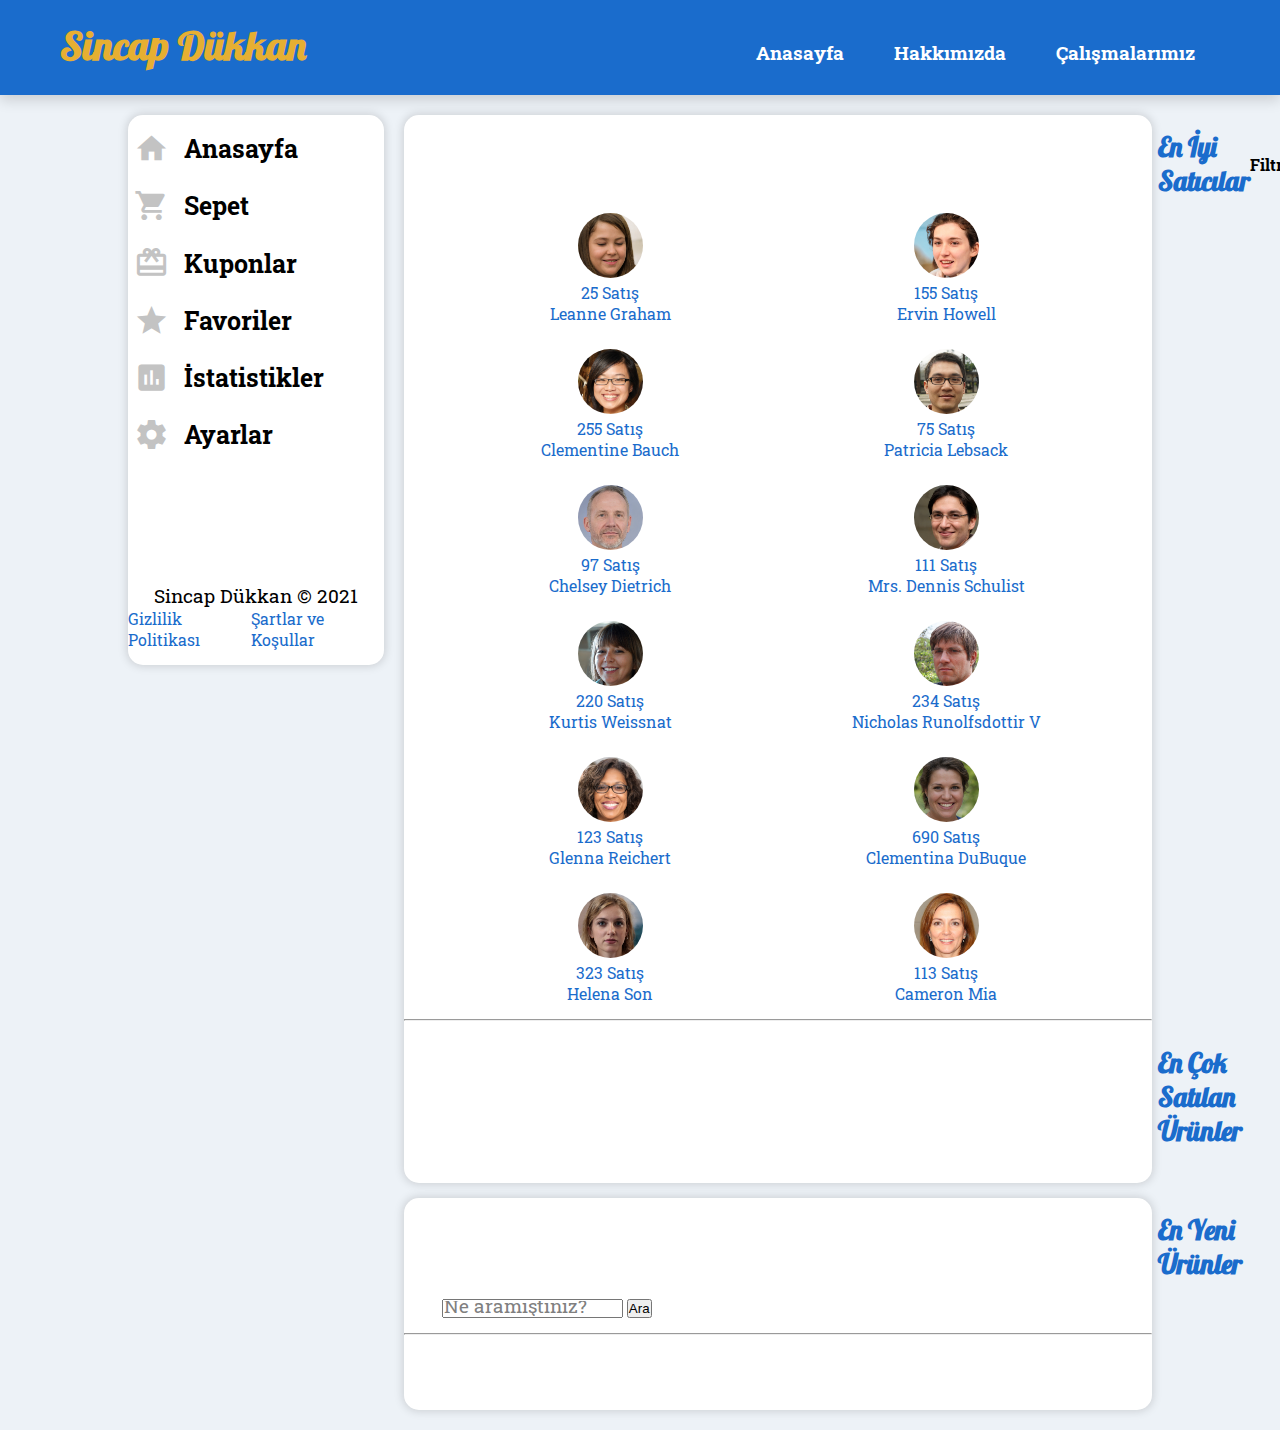
==== commit 4665f900: "Ürünler JS ile otomatik apilerle atandı" ====
--- a/index.html
+++ b/index.html
@@ -17,7 +17,6 @@
     <link rel="stylesheet" href="./css/query.min.css" />
     <title>Sincap Dükkan</title>
 </head>
-
 <body>
     <div class="wrap">
         <header class="h3-flex-jc-sp">
@@ -81,78 +80,7 @@
                             </div>
                         </div>
                         <div class="top-main h3-flex h3-flex-wrap" id="top-main">
-                            <!-- <div class="sellers h3-flex-jc-se h3-align-c">
-                                <div>
-                                    <img src="./images/pp.jpg" alt="">
-                                </div>
-                                <div>
-                                    <p><a href="./sellers.html">Halit Uzan</a></p>
-                                    <p>169 orders</p>
-                                </div>
-                            </div>
-                            <div class="sellers h3-flex-jc-se h3-align-c">
-                                <div>
-                                    <img src="./images/pp.jpg" alt="">
-                                </div>
-                                <div>
-                                    <p><a href="./sellers.html">Halit Uzan</a></p>
-                                    <p>169 orders</p>
-                                </div>
-                            </div>
-                            <div class="sellers h3-flex-jc-se h3-align-c">
-                                <div>
-                                    <img src="./images/pp.jpg" alt="">
-                                </div>
-                                <div>
-                                    <p><a href="./sellers.html">Halit Uzan</a></p>
-                                    <p>169 orders</p>
-                                </div>
-                            </div>
-                            <div class="sellers h3-flex-jc-se h3-align-c">
-                                <div>
-                                    <img src="./images/pp.jpg" alt="">
-                                </div>
-                                <div>
-                                    <p><a href="./sellers.html">Halit Uzan</a></p>
-                                    <p>169 orders</p>
-                                </div>
-                            </div>
-                            <div class="sellers h3-flex-jc-se h3-align-c">
-                                <div>
-                                    <img src="./images/pp.jpg" alt="">
-                                </div>
-                                <div>
-                                    <p><a href="./sellers.html">Halit Uzan</a></p>
-                                    <p>169 orders</p>
-                                </div>
-                            </div>
-                            <div class="sellers h3-flex-jc-se h3-align-c">
-                                <div>
-                                    <img src="./images/pp.jpg" alt="">
-                                </div>
-                                <div>
-                                    <p><a href="./sellers.html">Halit Uzan</a></p>
-                                    <p>169 orders</p>
-                                </div>
-                            </div>
-                            <div class="sellers h3-flex-jc-se h3-align-c">
-                                <div>
-                                    <img src="./images/pp.jpg" alt="">
-                                </div>
-                                <div>
-                                    <p><a href="./sellers.html">Halit Uzan</a></p>
-                                    <p>169 orders</p>
-                                </div>
-                            </div>
-                            <div class="sellers h3-flex-jc-se h3-align-c">
-                                <div>
-                                    <img src="./images/pp.jpg" alt="">
-                                </div>
-                                <div>
-                                    <p><a href="./sellers.html">Halit Uzan</a></p>
-                                    <p>169 orders</p>
-                                </div>
-                            </div> -->
+                           
                         </div>
                     </div>
                     <hr>
@@ -164,75 +92,8 @@
                                 <h3>En Çok Satılan Ürünler</h3>
                             </div>
                         </div>
-                        <div class="articles-body h3-flex-jc-se h3-flex-wrap">
-                            <div class="article h3-align-c h3-flex-jc-se">
-                                <div class="article-img">
-                                    <img src="./images/yeni.jpg" alt="">
-                                </div>
-                                <div class="article-details h3-flexd-jc-se">
-                                    <h3 class="article-h3">Zincir Tasarımlı El Çantası</h3>
-                                </div>
-                            </div>
-                            <div class="article h3-align-c h3-flex-jc-se">
-                                <div class="article-img">
-                                    <img src="./images/yeni1.jpg" alt="">
-                                </div>
-                                <div class="article-details h3-flexd-jc-se">
-                                    <h3 class="article-h3">Tüylü Kısa Kol Çanta</h3>
-                                    
-                                </div>
-                            </div>
-                            <div class="article h3-align-c h3-flex-jc-se">
-                                <div class="article-img">
-                                    <img src="./images/yeni3.jpg" alt="">
-                                </div>
-                                <div class="article-details h3-flexd-jc-se">
-                                    <h3 class="article-h3">Zincir Detaylı Kemer Tokalı Çanta</h3>
-                                    
-                                </div>
-                            </div>
-                            <div class="article h3-align-c h3-flex-jc-se ">
-                                <div class="article-img">
-                                    <img src="./images/yeni4.jpg" alt="">
-                                </div>
-                                <div class="article-details h3-flexd-jc-se">
-                                    <h3 class="article-h3">Zincirli Uzun Kol Deri Çanta</h3> 
-                                </div>
-                            </div>
-                            <div class="article h3-align-c h3-flex-jc-se">
-                                <div class="article-img">
-                                    <img src="./images/yeni5.jpg" alt="">
-                                </div>
-                                <div class="article-details h3-flexd-jc-se">
-                                    <h3 class="article-h3">Zincir Tasarımlı El Çantası</h3>
-                                </div>
-                            </div>
-                            <div class="article h3-align-c h3-flex-jc-se">
-                                <div class="article-img">
-                                    <img src="./images/yeni6.jpg" alt="">
-                                </div>
-                                <div class="article-details h3-flexd-jc-se">
-                                    <h3 class="article-h3">Tüylü Kısa Kol Çanta</h3>
-                                    
-                                </div>
-                            </div>
-                            <div class="article h3-align-c h3-flex-jc-se">
-                                <div class="article-img">
-                                    <img src="./images/yeni7.jpg" alt="">
-                                </div>
-                                <div class="article-details h3-flexd-jc-se">
-                                    <h3 class="article-h3">Zincir Detaylı Kemer Tokalı Çanta</h3>
-                                    
-                                </div>
-                            </div>
-                            <div class="article h3-align-c h3-flex-jc-se ">
-                                <div class="article-img">
-                                    <img src="./images/yeni.jpg" alt="">
-                                </div>
-                                <div class="article-details h3-flexd-jc-se">
-                                    <h3 class="article-h3">Zincirli Uzun Kol Deri Çanta</h3> 
-                                </div>
-                            </div>
+                        <div class="articles-body h3-flex-jc-se h3-flex-wrap" id="encoksatanlar">
+                            
                         </div>
                     </div>
                 </div>
@@ -255,127 +116,8 @@
                     </div>
                     <hr>
                     <div class="top-articles">
-                        <div class="son-paylasimlar h3-flex-wrap h3-flex-jc-se h3-align-c">
-                            <div class="icerik">
-                                <figure>
-                                    <img src="./images/yeni.jpg" alt="">
-                                </figure>
-                                <div class="sepet yeni-urunler">
-                                    <a href="#">
-                                        <span class="material-icons">favorite</span>
-                                    </a>
-                                    <a href="#">
-                                        <span class="material-icons">shopping_cart_checkout</span>
-                                    </a>
-                                    <a href="#">
-                                        <span class="material-icons">checklist</span>
-                                    </a>
-                                </div>
-                                <h3>Deri Kadın El Çantası</h3>
-                                <span>
-                                    <p>Fiyat: <a href="#">99,90 TL</a></p>
-                                </span>
-                            </div>
-                            <div class="icerik">
-                                <figure>
-                                    <img src="./images/yeni1.jpg" alt="">
-                                </figure>
-                                <div class="sepet yeni-urunler">
-                                    <a href="#">
-                                        <span class="material-icons">favorite</span>
-                                    </a>
-                                    <a href="#">
-                                        <span class="material-icons">shopping_cart_checkout</span>
-                                    </a>
-                                    <a href="#">
-                                        <span class="material-icons">checklist</span>
-                                    </a>
-                                </div>
-                                <h3>Deri Kadın El Çantası</h3>
-                                <span>
-                                    <p>Fiyat: <a href="#">99,90 TL</a></p>
-                                </span>
-                            </div>
-                            <div class="icerik">
-                                <figure>
-                                    <img src="./images/yeni3.jpg" alt="">
-                                </figure>
-                                <div class="sepet yeni-urunler">
-                                    <a href="#">
-                                        <span class="material-icons">favorite</span>
-                                    </a>
-                                    <a href="#">
-                                        <span class="material-icons">shopping_cart_checkout</span>
-                                    </a>
-                                    <a href="#">
-                                        <span class="material-icons">checklist</span>
-                                    </a>
-                                </div>
-                                <h3>Deri Kadın El Çantası</h3>
-                                <span>
-                                    <p>Fiyat: <a href="#">99,90 TL</a></p>
-                                </span>
-                            </div>
-                            <div class="icerik">
-                                <figure>
-                                    <img src="./images/yeni4.jpg" alt="">
-                                </figure>
-                                <div class="sepet yeni-urunler">
-                                    <a href="#">
-                                        <span class="material-icons">favorite</span>
-                                    </a>
-                                    <a href="#">
-                                        <span class="material-icons">shopping_cart_checkout</span>
-                                    </a>
-                                    <a href="#">
-                                        <span class="material-icons">checklist</span>
-                                    </a>
-                                </div>
-                                <h3>Deri Kadın El Çantası</h3>
-                                <span>
-                                    <p>Fiyat: <a href="#">99,90 TL</a></p>
-                                </span>
-                            </div>
-                            <div class="icerik">
-                                <figure>
-                                    <img src="./images/yeni5.jpg" alt="">
-                                </figure>
-                                <div class="sepet yeni-urunler">
-                                    <a href="#">
-                                        <span class="material-icons">favorite</span>
-                                    </a>
-                                    <a href="#">
-                                        <span class="material-icons">shopping_cart_checkout</span>
-                                    </a>
-                                    <a href="#">
-                                        <span class="material-icons">checklist</span>
-                                    </a>
-                                </div>
-                                <h3>Deri Kadın El Çantası</h3>
-                                <span>
-                                    <p>Fiyat: <a href="#">99,90 TL</a></p>
-                                </span>
-                            </div>
-                            <div class="icerik">
-                                <figure>
-                                    <img src="./images/yeni6.jpg" alt="">
-                                </figure>
-                                <div class="sepet yeni-urunler">
-                                    <a href="#">
-                                        <span class="material-icons">favorite</span>
-                                    </a>
-                                    <a href="#">
-                                        <span class="material-icons">shopping_cart_checkout</span>
-                                    </a>
-                                    <a href="#">
-                                        <span class="material-icons">checklist</span>
-                                    </a>
-                                </div>
-                                <h3>Deri Kadın El Çantası</h3>
-                                <span>
-                                    <p>Fiyat: <a href="#">99,90 TL</a></p>
-                                </span>
-                            </div>
+                        <div class="son-paylasimlar h3-flex-wrap h3-flex-jc-se h3-align-c" id="enyeniler">
+                            
                         </div>
 
                     </div>
--- a/css/h3.css
+++ b/css/h3.css
@@ -1,15 +1,7 @@
-.h3-flex,.h3-flex-jc-sp, .h3-flex-jc-se,.h3-flex-jc-sa,.h3-align-c,.h3-flexd-jc-sp,.h3-flexd-jc-se {
+.h3-flex,.h3-flex-jc-sp, .h3-flex-jc-se,.h3-flex-jc-sa,.h3-align-c,.h3-flexd-jc-sp,.h3-flexd-jc-se,.h3-flex-jc-c,.h3-flex-jc-fe,.h3-flex-jc-fs {
     display: flex;
 }
-.h3-flex-jc-sp{
-    justify-content: space-between;
-}
-.h3-flex-jc-se{
-    justify-content: space-evenly;
-}
-.h3-flex-jc-sa{
-    justify-content: space-around;
-}
+
 .h3-flex-wrap{
     flex-wrap: wrap;
 }
@@ -27,6 +19,25 @@
 .h3-flexd-jc-se {
     flex-direction: column;
     justify-content: space-evenly;
+}
+
+.h3-flex-jc-sp{
+    justify-content: space-between;
+}
+.h3-flex-jc-se{
+    justify-content: space-evenly;
+}
+.h3-flex-jc-sa{
+    justify-content: space-around;
+}
+.h3-flex-jc-c{
+    justify-content: center;
+}
+.h3-flex-jc-fe{
+    justify-content: flex-end;
+}
+.h3-flex-jc-fs{
+    justify-content: flex-start;
 }
 
 /*Margins*/
